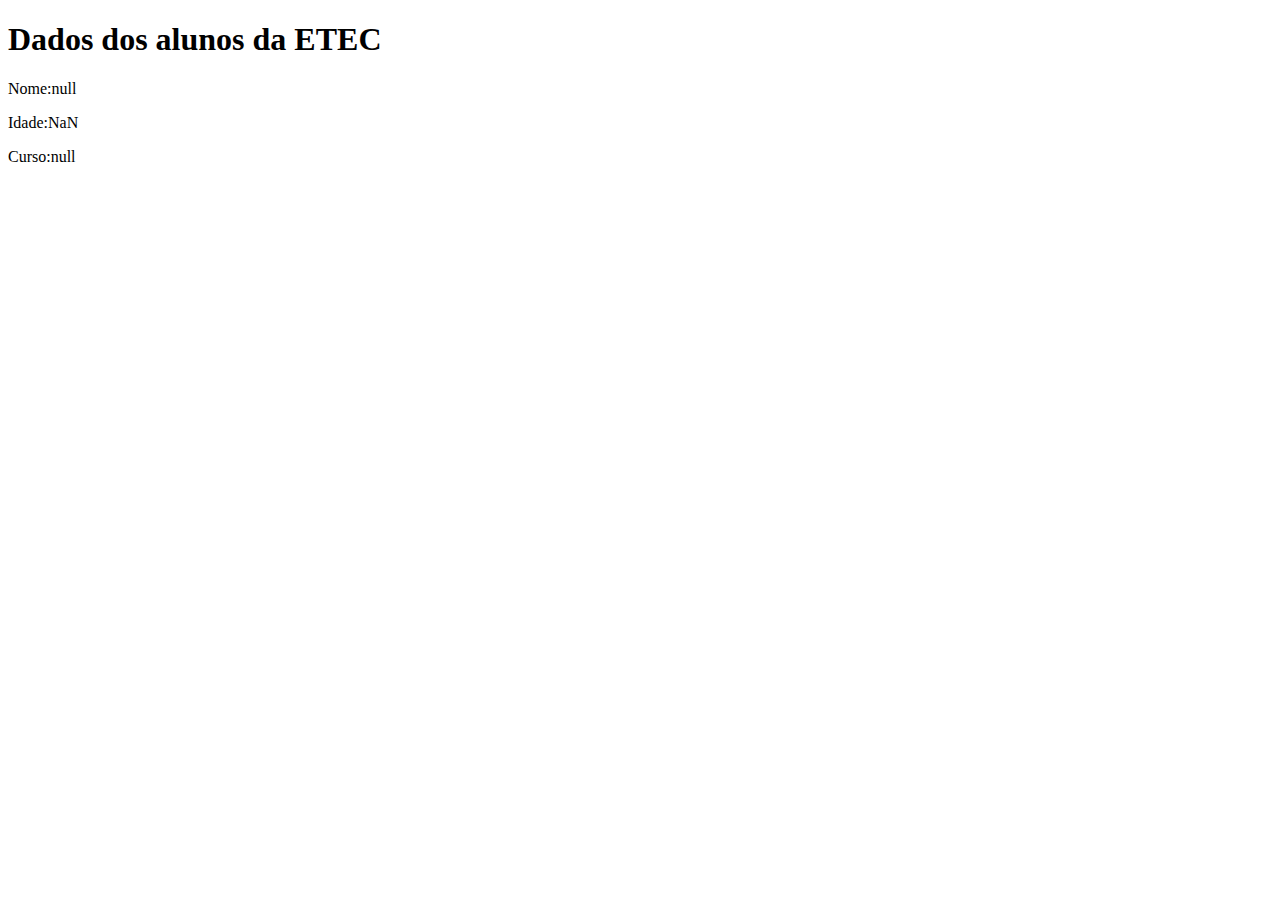
==== declaracaodevariaveis/aula1.html @ 3f0cb442 "Add files via upload" ====
<!DOCTYPE html>
<html lang="en">
<head>
    <meta charset="UTF-8">
    <meta http-equiv="X-UA-Compatible" content="IE=edge">
    <meta name="viewport" content="width=device-width, initial-scale=1.0">
    <title>Declaração de variáveis</title>
    <script src="aula1.js"></script>
</head>
<body>
    <h1>Dados dos alunos da ETEC</h1>
    <script>
        document.write('Nome:', nome, "</p>")
        document.write('Idade:', idade, "</p>")
        document.write('Curso:', curso, "</p>")
    </script>
</body>
</html>
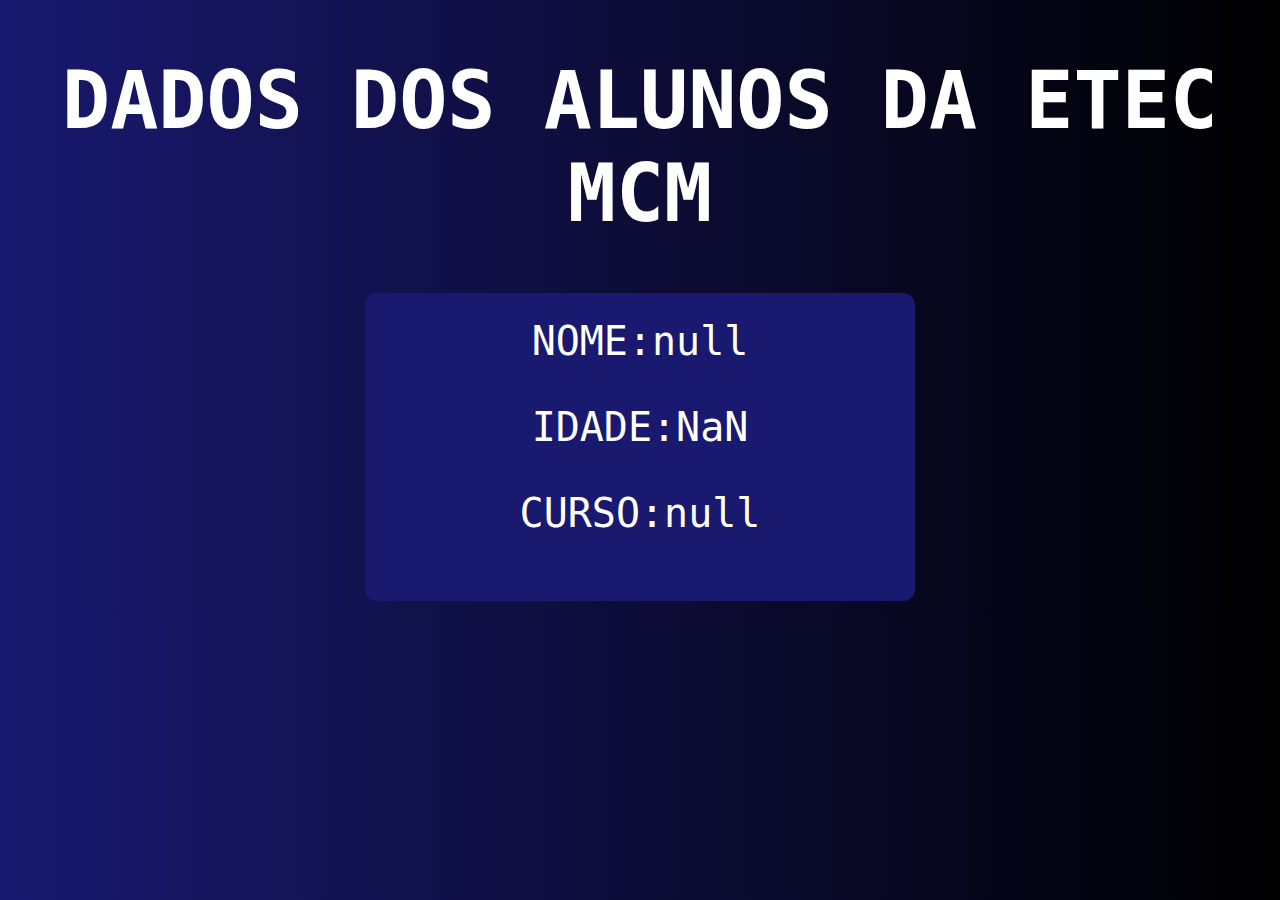
==== commit 6ba893d2: "Add files via upload" ====
--- a/declaracaodevariaveis/aula1.html
+++ b/declaracaodevariaveis/aula1.html
@@ -6,13 +6,18 @@
     <meta name="viewport" content="width=device-width, initial-scale=1.0">
     <title>Declaração de variáveis</title>
     <script src="aula1.js"></script>
+    <link rel="stylesheet" href="estilo.css">
 </head>
 <body>
-    <h1>Dados dos alunos da ETEC</h1>
+
+    <h1>DADOS DOS ALUNOS DA ETEC MCM</h1>
+
+   <div class="container">
     <script>
-        document.write('Nome:', nome, "</p>")
-        document.write('Idade:', idade, "</p>")
-        document.write('Curso:', curso, "</p>")
+        document.write('NOME:', nome, "</p>")
+        document.write('IDADE:', idade, "</p>")
+        document.write('CURSO:', curso, "</p>")
     </script>
+    </div> 
 </body>
 </html>--- a/declaracaodevariaveis/estilo.css
+++ b/declaracaodevariaveis/estilo.css
@@ -0,0 +1,26 @@
+.container{
+    
+    
+    margin: 0 auto;
+    width: 500px;
+    display: table;
+    text-align: center;
+    background-color: #191970;
+    border-radius: 12px;
+    padding: 25px;
+
+}
+
+
+body{
+    font-family: monospace;
+    background: -webkit-linear-gradient(to left, black, #191970);
+    background: linear-gradient(to left,  black, #191970);
+    color: white;
+    font-size: 40px;
+}
+
+h1{
+    font-size: 80px;
+    text-align: center;
+}